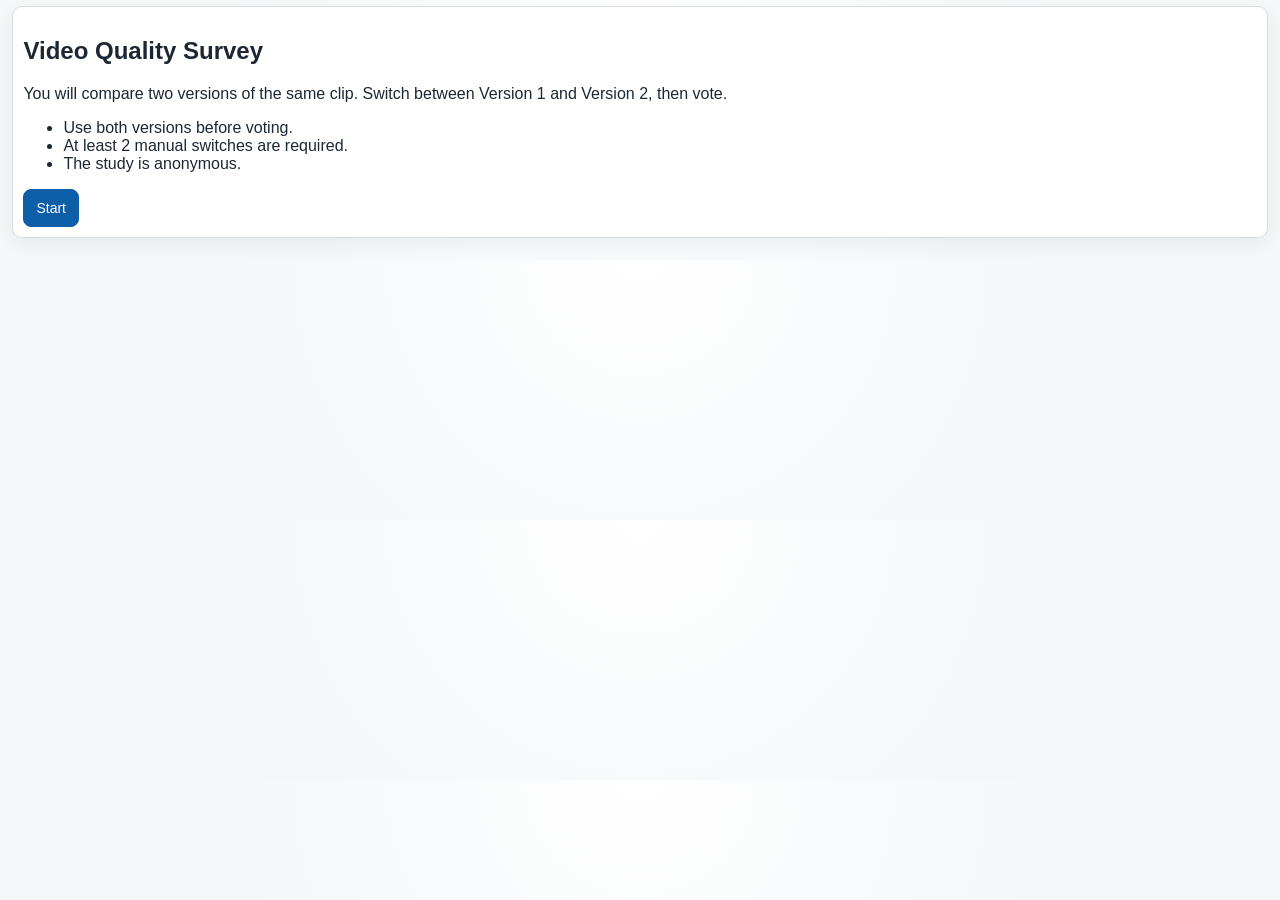
==== index.html @ 8afaf75f "Initial commit" ====
<!doctype html>
<html lang="en">
<head>
  <meta charset="UTF-8" />
  <meta name="viewport" content="width=device-width, initial-scale=1.0" />
  <title>Video Quality Survey</title>
  <link rel="stylesheet" href="styles.css?v=20260308c" />
</head>
<body>
  <main class="app">
    <section id="intro" class="card">
      <h1>Video Quality Survey</h1>
      <p>You will compare two versions of the same clip. Switch between Version 1 and Version 2, then vote.</p>
      <ul>
        <li>Use both versions before voting.</li>
        <li>At least 2 manual switches are required.</li>
        <li>The study is anonymous.</li>
      </ul>
      <button id="startBtn" class="btn primary">Start</button>
    </section>

    <section id="trialSection" class="card hidden">
      <div class="progress-row">
        <span id="progressText">Trial 1 / 1</span>
        <span id="switchText">Manual switches: 0 / 2</span>
      </div>

      <div class="player-shell">
        <div id="videoViewport" class="viewport" aria-live="polite">
          <video id="videoA" class="video" preload="auto" muted loop playsinline webkit-playsinline></video>
          <video id="videoB" class="video hidden-video" preload="auto" muted loop playsinline webkit-playsinline></video>
        </div>
        <div id="controlsOverlay" class="overlay">
          <div class="overlay-status">
            <span id="currentVersionText">Now showing: Version 1</span>
            <span id="playState" class="pill paused">Paused</span>
          </div>
          <div class="overlay-controls">
            <button id="switchToV1" class="btn">Show Version 1</button>
            <button id="switchToV2" class="btn">Show Version 2</button>
            <button id="pauseBtn" class="btn">Play</button>
            <button id="fullscreenBtn" class="btn">Fullscreen</button>
          </div>
          <div class="overlay-votes">
            <button id="voteV1" class="btn vote" disabled>Version 1 better</button>
            <button id="voteV2" class="btn vote" disabled>Version 2 better</button>
            <button id="voteNoDiff" class="btn vote" disabled>No difference</button>
          </div>
        </div>
      </div>
    </section>

    <section id="doneSection" class="card hidden">
      <h2>Complete</h2>
      <p>Thank you. Your responses were recorded.</p>
    </section>
  </main>

  <script src="app.js?v=20260308e" defer></script>
</body>
</html>
---- styles.css ----
:root {
  --bg: #f4f6f8;
  --card: #ffffff;
  --text: #1d2733;
  --muted: #6b7280;
  --border: #d9dee5;
  --primary: #0f5ea8;
  --primary-hover: #0d4f8d;
  --ok-bg: #e8f7ee;
  --ok-text: #136738;
  --pause-bg: #fff3e6;
  --pause-text: #935107;
}

* {
  box-sizing: border-box;
}

body {
  margin: 0;
  font-family: "Segoe UI", Tahoma, sans-serif;
  color: var(--text);
  background: radial-gradient(circle at top, #ffffff 0%, var(--bg) 60%);
}

.app {
  width: min(1900px, 99vw);
  margin: 6px auto;
  padding: 0 6px 16px;
}

.card {
  background: var(--card);
  border: 1px solid var(--border);
  border-radius: 10px;
  padding: 10px;
  box-shadow: 0 6px 18px rgba(0, 0, 0, 0.05);
}

.hidden {
  display: none;
}

.progress-row {
  display: flex;
  justify-content: space-between;
  align-items: center;
  gap: 10px;
  margin-top: 8px;
  margin-bottom: 8px;
  font-size: 14px;
  color: var(--muted);
}

.player-shell {
  position: relative;
}

.viewport {
  width: 100%;
  aspect-ratio: 32 / 9;
  max-height: calc(100dvh - 80px);
  background: #000;
  border-radius: 8px;
  overflow: hidden;
  position: relative;
}

.video {
  position: absolute;
  inset: 0;
  width: 100%;
  height: 100%;
  object-fit: contain;
  background: #000;
  pointer-events: none;
  z-index: 1;
}

.hidden-video {
  visibility: hidden;
  opacity: 0;
}

.overlay {
  position: static;
  padding: 8px 0 0;
  display: flex;
  flex-direction: column;
  gap: 8px;
  background: transparent;
  pointer-events: auto;
  z-index: 5;
  max-height: none;
  overflow: visible;
}

.overlay-status,
.overlay-controls,
.overlay-votes {
  display: flex;
  flex-wrap: wrap;
  gap: 8px;
  align-items: center;
  pointer-events: auto;
  z-index: 6;
}

.overlay-controls .btn,
.overlay-votes .btn {
  flex: 0 0 auto;
  white-space: nowrap;
}

.overlay-status {
  color: var(--text);
  justify-content: center;
}

.btn {
  border: 1px solid var(--border);
  background: #fff;
  color: var(--text);
  border-radius: 8px;
  padding: 10px 12px;
  cursor: pointer;
  font-size: 14px;
}

.btn:hover:enabled {
  background: #f8fafc;
}

.btn:disabled {
  opacity: 0.5;
  cursor: not-allowed;
}

.btn.active {
  border-color: var(--primary);
  background: #e8f1fb;
  color: #0b3f72;
}

.primary {
  background: var(--primary);
  color: #fff;
  border-color: var(--primary);
}

.primary:hover:enabled {
  background: var(--primary-hover);
}

.pill {
  padding: 4px 8px;
  border-radius: 999px;
  font-weight: 600;
  font-size: 12px;
}

.pill.playing {
  background: var(--ok-bg);
  color: var(--ok-text);
}

.pill.paused {
  background: var(--pause-bg);
  color: var(--pause-text);
}

#videoViewport:fullscreen,
#videoViewport:-webkit-full-screen {
  position: fixed;
  inset: 0;
  width: 100vw;
  height: 100vh;
  max-height: 100vh;
  border-radius: 0;
}

#videoViewport:fullscreen .overlay,
#videoViewport:-webkit-full-screen .overlay {
  position: absolute;
  left: 0;
  right: 0;
  bottom: 0;
  padding: 14px;
  z-index: 9999;
  pointer-events: auto;
  opacity: 1;
  visibility: visible;
}

.viewport.is-fullscreen .overlay {
  position: absolute !important;
  left: 0 !important;
  right: 0 !important;
  bottom: 0 !important;
  display: flex !important;
  opacity: 1 !important;
  visibility: visible !important;
  pointer-events: auto !important;
  z-index: 9999 !important;
}

body.pseudo-fullscreen {
  overflow: hidden;
}

body.pseudo-fullscreen .app {
  width: 100vw;
  max-width: none;
  margin: 0;
  padding: 0;
}

body.pseudo-fullscreen #trialSection {
  position: fixed;
  inset: 0;
  width: 100vw;
  height: 100vh;
  border-radius: 0;
  padding: 0;
  border: none;
  z-index: 9998;
  background: #000;
}

body.pseudo-fullscreen #trialSection .progress-row {
  position: absolute;
  top: 8px;
  left: 10px;
  right: 10px;
  z-index: 9999;
  color: #fff;
  margin: 0;
  text-shadow: 0 1px 2px rgba(0, 0, 0, 0.7);
}

body.pseudo-fullscreen #trialSection .viewport {
  width: 100vw;
  height: 100vh;
  max-height: none;
  border-radius: 0;
}

body.pseudo-fullscreen #controlsOverlay {
  position: absolute;
  left: 0;
  right: 0;
  bottom: 0;
  padding: 10px;
  background: linear-gradient(to top, rgba(0, 0, 0, 0.72), rgba(0, 0, 0, 0.12));
  max-height: 48vh;
  overflow-y: auto;
  padding-bottom: calc(10px + env(safe-area-inset-bottom));
}

body.pseudo-fullscreen #controlsOverlay .overlay-status {
  color: #fff;
  justify-content: space-between;
}

@media (max-width: 640px) {
  .app {
    width: 100%;
    min-height: 100dvh;
    margin: 0;
    padding: 8px 4px 10px;
    display: flex;
    align-items: center;
    justify-content: center;
  }

  .card {
    padding: 8px;
    width: 100%;
  }

  .progress-row {
    justify-content: center;
    flex-wrap: wrap;
    text-align: center;
  }

  .viewport {
    aspect-ratio: auto;
    height: min(42vh, 280px);
    max-height: none;
  }

  .overlay {
    gap: 6px;
    padding: 8px 0 0;
    position: static;
    background: transparent;
    max-height: none;
    overflow: visible;
  }

  .overlay-status,
  .overlay-controls,
  .overlay-votes {
    justify-content: center;
    gap: 6px;
  }

  .overlay .btn {
    font-size: 12px;
    padding: 7px 9px;
  }
}

@media (max-width: 900px) and (orientation: landscape) {
  body:not(.pseudo-fullscreen) #controlsOverlay {
    position: absolute;
    left: 0;
    right: 0;
    bottom: 0;
    padding: 8px;
    background: linear-gradient(to top, rgba(0, 0, 0, 0.72), rgba(0, 0, 0, 0.12));
    max-height: 46vh;
    overflow-y: auto;
    padding-bottom: calc(8px + env(safe-area-inset-bottom));
    z-index: 9999;
  }

  body:not(.pseudo-fullscreen) #controlsOverlay .overlay-status {
    color: #fff;
    justify-content: space-between;
  }

  body:not(.pseudo-fullscreen) #controlsOverlay .overlay-controls,
  body:not(.pseudo-fullscreen) #controlsOverlay .overlay-votes {
    justify-content: center;
  }
}
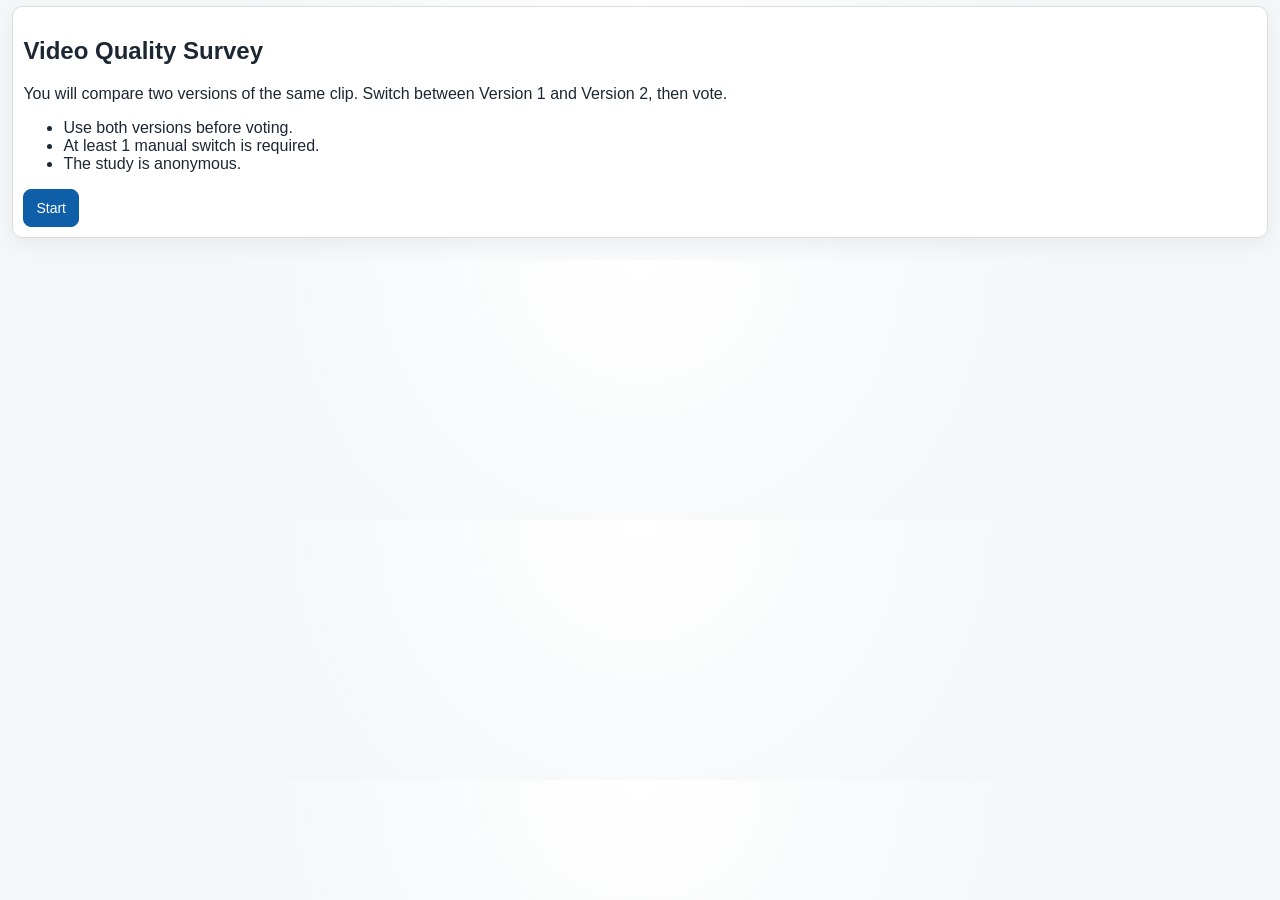
==== commit 90f1394c: "Change number of switches to 1" ====
--- a/index.html
+++ b/index.html
@@ -4,7 +4,7 @@
   <meta charset="UTF-8" />
   <meta name="viewport" content="width=device-width, initial-scale=1.0" />
   <title>Video Quality Survey</title>
-  <link rel="stylesheet" href="styles.css?v=20260308c" />
+  <link rel="stylesheet" href="styles.css?v=20260310c" />
 </head>
 <body>
   <main class="app">
@@ -13,7 +13,7 @@
       <p>You will compare two versions of the same clip. Switch between Version 1 and Version 2, then vote.</p>
       <ul>
         <li>Use both versions before voting.</li>
-        <li>At least 2 manual switches are required.</li>
+        <li>At least 1 manual switch is required.</li>
         <li>The study is anonymous.</li>
       </ul>
       <button id="startBtn" class="btn primary">Start</button>
@@ -24,11 +24,16 @@
         <span id="progressText">Trial 1 / 1</span>
         <span id="switchText">Manual switches: 0 / 2</span>
       </div>
+      <div id="submitStatus" class="submit-status hidden" aria-live="polite"></div>
 
       <div class="player-shell">
         <div id="videoViewport" class="viewport" aria-live="polite">
           <video id="videoA" class="video" preload="auto" muted loop playsinline webkit-playsinline></video>
           <video id="videoB" class="video hidden-video" preload="auto" muted loop playsinline webkit-playsinline></video>
+        </div>
+        <div id="loadingOverlay" class="loading-overlay hidden" aria-live="polite" aria-hidden="true">
+          <div class="loading-spinner" aria-hidden="true"></div>
+          <div id="loadingText" class="loading-text">Answer accepted. Loading next trial...</div>
         </div>
         <div id="controlsOverlay" class="overlay">
           <div class="overlay-status">
@@ -56,6 +61,6 @@
     </section>
   </main>
 
-  <script src="app.js?v=20260308e" defer></script>
+  <script src="app.js?v=20260310e" defer></script>
 </body>
 </html>
--- a/styles.css
+++ b/styles.css
@@ -52,8 +52,65 @@
   color: var(--muted);
 }
 
+.submit-status {
+  margin: 4px 0 8px;
+  padding: 8px 10px;
+  border: 1px solid #c8d8ea;
+  background: #eef5fc;
+  color: #0b3f72;
+  border-radius: 8px;
+  font-size: 13px;
+}
+
+.submit-status.hidden {
+  display: none;
+}
+
+.trial-busy .btn {
+  pointer-events: none;
+}
+
 .player-shell {
   position: relative;
+}
+
+.loading-overlay {
+  position: absolute;
+  inset: 0;
+  z-index: 10020;
+  display: flex;
+  flex-direction: column;
+  align-items: center;
+  justify-content: center;
+  gap: 10px;
+  background: rgba(0, 0, 0, 0.58);
+  border-radius: 8px;
+  pointer-events: none;
+}
+
+.loading-overlay.hidden {
+  display: none !important;
+}
+
+.loading-spinner {
+  width: 34px;
+  height: 34px;
+  border-radius: 50%;
+  border: 3px solid rgba(255, 255, 255, 0.45);
+  border-top-color: #ffffff;
+  animation: spin 0.9s linear infinite;
+}
+
+.loading-text {
+  color: #fff;
+  font-size: 14px;
+  font-weight: 600;
+  text-align: center;
+  text-shadow: 0 1px 2px rgba(0, 0, 0, 0.45);
+}
+
+@keyframes spin {
+  to { transform: rotate(360deg); }
 }
 
 .viewport {
@@ -260,6 +317,10 @@
 body.pseudo-fullscreen #controlsOverlay .overlay-status {
   color: #fff;
   justify-content: space-between;
+}
+
+body.pseudo-fullscreen .loading-overlay {
+  border-radius: 0;
 }
 
 @media (max-width: 640px) {
